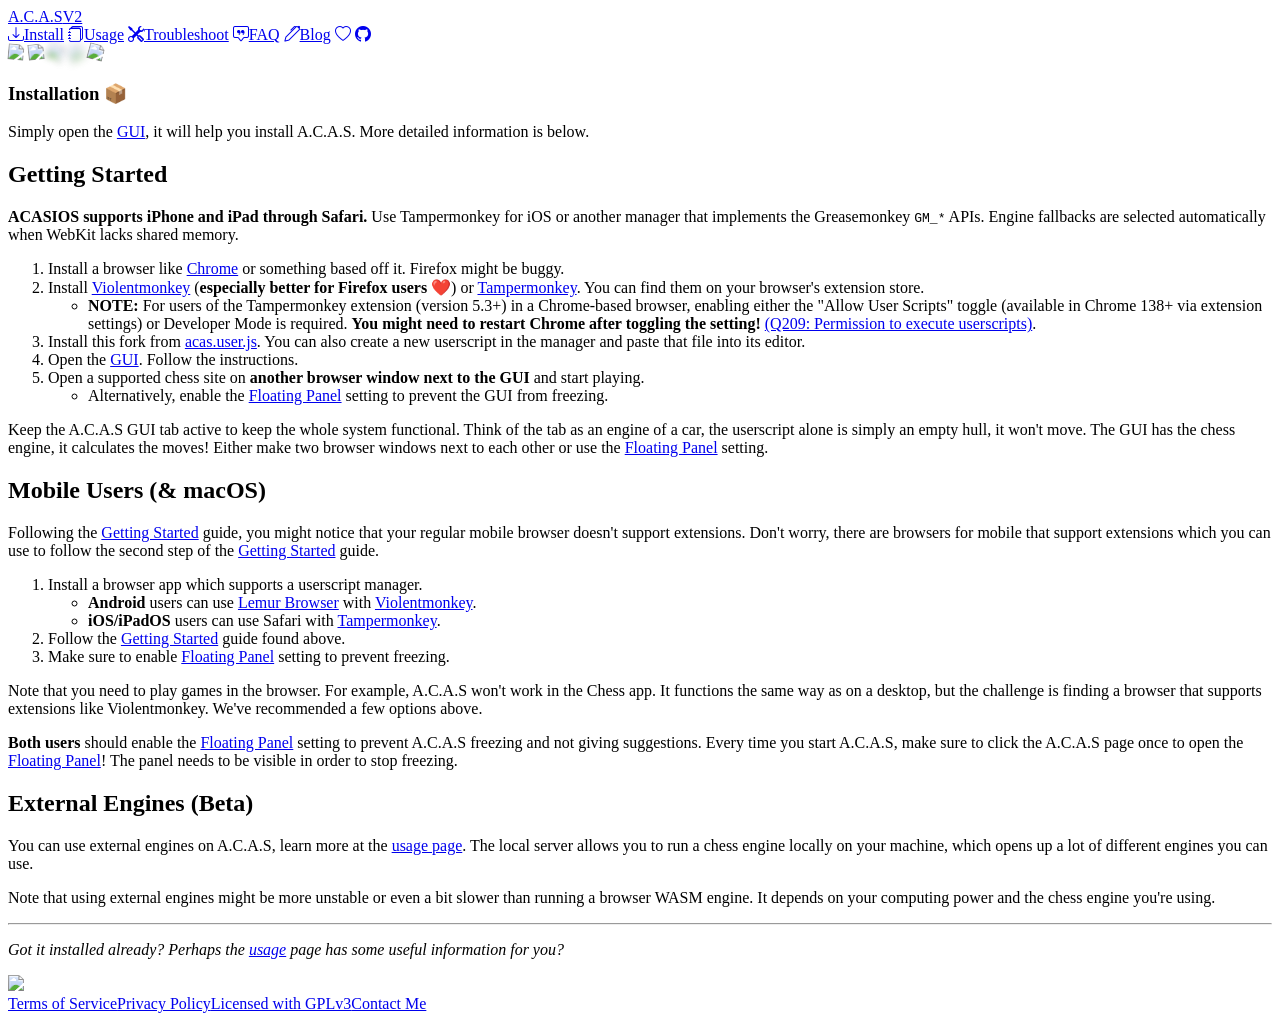
==== install/index.html @ a52aee14 "Add iOS Move Lab and engine fallbacks" ====
<!DOCTYPE html>
<html>
<head>
    <title>Install / A.C.A.S</title>
    <meta name="viewport" content="width=device-width, initial-scale=1.0">
    <meta charset="UTF-8">
    <meta name="description" content="Install A.C.A.S quickly: userscript setup, GUI launch, and tips for smooth chess assistance on desktop and mobile.">
    <meta name="keywords" content="install chess assistant, userscript install, violentmonkey chess, tampermonkey chess, setup guide">
    <meta property="og:title" content="Install / A.C.A.S">
    <meta property="og:description" content="Step‑by‑step instructions to install and run the A.C.A.S chess assistant.">
    <meta property="og:image" content="../assets/images/mock.png">
    <link rel="preload" href="../assets/fonts/Mona-Sans.woff2" as="font" type="font/woff2" crossorigin="anonymous">
    <link rel="preload" href="../assets/fonts/Rubik.ttf" as="font" type="font/ttf" crossorigin="anonymous">
    <link rel="preload" href="../assets/fonts/IBMPlexSans.ttf" as="font" type="font/ttf" crossorigin="anonymous">
    <link rel="preconnect" href="https://www.googletagmanager.com">
    <link rel="preconnect" href="https://cdn.jsdelivr.net">
    <link rel="preconnect" href="https://pagead2.googlesyndication.com">
    <link rel="stylesheet" type="text/css" href="../assets/css/home.css">
    <link rel="stylesheet" href="https://cdn.jsdelivr.net/npm/bootstrap-icons@1.10.5/font/bootstrap-icons.css"/>
    <link rel="icon" type="image/x-icon" href="../favicon.ico">
    <link rel="canonical" href="https://psyyke.github.io/A.C.A.S/install">
    <meta property="og:type" content="website">
    <script type="text/javascript"src="../assets/js/tag-manager.js"></script>
    <script async="" type="text/javascript" src="https://www.googletagmanager.com/gtm.js?id=GTM-5499BQ4B"></script>
    <script async="" type="text/javascript" src="../index.js"></script>
    <script defer="" type="text/javascript" src="../assets/libraries/klaro/config.js"></script>
    <script defer="" type="text/javascript" src="../assets/libraries/klaro/klaro.js"></script>
    <script async="" src="https://pagead2.googlesyndication.com/pagead/js/adsbygoogle.js?client=ca-pub-7248123202489335" crossorigin="anonymous"></script>
</head>
<body>
    <noscript><iframe src="https://www.googletagmanager.com/ns.html?id=GTM-5499BQ4B" height="0" width="0" style="display:none;visibility:hidden"></iframe></noscript>
    <main>
        <header>
            <div><a href="../" class="acas-logo-main fancy-btn">A.C.A.S<span>V2</span></a></div>
            <div>
                <a href="../install/" aria-label="Install A.C.A.S" class="fancy-btn"><i class="bi bi-download"></i>Install</a>
                <a href="../usage/" aria-label="How to use A.C.A.S" class="fancy-btn"><i class="bi bi-journals"></i>Usage</a>
                <a href="../troubleshoot/" aria-label="Fixing A.C.A.S" class="fancy-btn"><i class="bi bi-tools"></i>Troubleshoot</a>
                <a href="../faq/" aria-label="Frequently Asked Questions" class="fancy-btn"><i class="bi bi-chat-square-quote"></i>FAQ</a>
                <a href="../blog/" aria-label="View A.C.A.S blog" class="fancy-btn"><i class="bi bi-pen"></i>Blog</a>
                <a href="../contributing/" aria-label="Contribute to A.C.A.S" class="fancy-btn"><i class="bi bi-heart"></i></a>
                <a href="https://github.com/psyyke/A.C.A.S" target="_blank" class="github-corner fancy-btn" aria-label="View source on Github"><i class="bi bi-github"></i></a>
            </div>
        </header>
        <div class="content">
            <img style="right: -40px;width: 120px;top: -40px;transform: rotate(5deg);" class="floaty-piece floaty-no-mobile floaty-subpage" src="../assets/images/pieces/staunty/wN.svg">
            <img style="left: -60px;width: 140px;top: 130px;transform: rotate(-6deg);" class="floaty-piece floaty-no-mobile floaty-subpage" src="../assets/images/pieces/staunty/bK.svg">
            <img style="left: -155px;width: 150px;top: 0;filter: blur(3px);transform: rotate(26deg);opacity: 0.7;" class="floaty-piece floaty-mobile-fix floaty-subpage" src="../assets/images/pieces/staunty/wQ.svg">
            <img style="right: -130px;width: 120px;top: 75px;filter: blur(4px);transform: rotate(-26deg);opacity: 0.65;" class="floaty-piece floaty-no-mobile floaty-subpage" src="../assets/images/pieces/staunty/bK.svg">
            <img style="right: -40px;width: 90px;top: 220px;transform: rotate(15deg);" class="floaty-piece floaty-subpage" src="../assets/images/pieces/staunty/bR.svg">
            <!-- PAGE CONTENT -->
            <article class="markdown-section-sub markdown-section" id="main">
                <section>
                    <h1 id="installation-📦">Installation 📦</h1><p>Simply open the <a target="_about" href="../app">GUI</a>, it will help you install A.C.A.S. More detailed information is below.</p>
                </section>
                <section>
                    <h2 id="getting-started">Getting Started</h2>
                    <p class="tip"><strong>ACASIOS supports iPhone and iPad through Safari.</strong> Use Tampermonkey for iOS or another manager that implements the Greasemonkey <code>GM_*</code> APIs. Engine fallbacks are selected automatically when WebKit lacks shared memory.</p>
                    <ol>
                        <li>Install a browser like <a href="https://www.google.com/chrome/" target="_blank" rel="noopener">Chrome</a> or something based off it. Firefox might be buggy.</li>
                        <li>
                            Install <a href="https://violentmonkey.github.io/" target="_blank" rel="noopener">Violentmonkey</a> (<strong>especially better for Firefox users ❤️</strong>) or <a href="https://www.tampermonkey.net/" target="_blank" rel="noopener">Tampermonkey</a>. You can find them on your browser's extension store.
                            <ul>
                                <li><strong>NOTE:</strong> For users of the Tampermonkey extension (version 5.3+) in a Chrome-based browser, enabling either the "Allow User Scripts" toggle (available in Chrome 138+ via extension settings) or Developer Mode is required. <strong>You might need to restart Chrome after toggling the setting!</strong> <a href="https://www.tampermonkey.net/faq.php#Q209" target="_blank" rel="noopener">(Q209: Permission to execute userscripts)</a>.</li>
                            </ul>
                        </li>
                        <li>
                            Install this fork from <a href="../acas.user.js" target="_blank" rel="noopener">acas.user.js</a>. You can also create a new userscript in the manager and paste that file into its editor.
                        </li>
                        <li>
                            Open the <a target="_about" href="../app">GUI</a>. Follow the instructions.
                        </li>
                        <li>
                            Open a supported chess site on <strong>another browser window next to the GUI</strong> and start playing.
                            <ul>
                                <li>Alternatively, enable the <a target="_about" href="../app?shl=pip">Floating Panel</a> setting to prevent the GUI from freezing.</li>
                            </ul>
                        </li>
                    </ol>
                    <p class="tip">Keep the A.C.A.S GUI tab active to keep the whole system functional. Think of the tab as an engine of a car, the userscript alone is simply an empty hull, it won't move. The GUI has the chess engine, it calculates the moves! Either make two browser windows next to each other or use the <a target="_about" href="../app?shl=pip">Floating Panel</a> setting.</p>
                </section>
                <section>
                    <h2 id="mobile-users">Mobile Users (& macOS)</h2>
                    <p>Following the <a href="#getting-started">Getting Started</a> guide, you might notice that your regular mobile browser doesn't support extensions. Don't worry, there are browsers for mobile that support extensions which you can use to follow the second step of the <a href="#getting-started">Getting Started</a> guide.</p>
                    <ol>
                        <li>Install a browser app which supports a userscript manager.
                            <ul>
                                <li><strong>Android</strong> users can use <a href="https://play.google.com/store/apps/details?id=com.lemurbrowser.exts" target="_blank" rel="noopener">Lemur Browser</a> with <a href="https://chromewebstore.google.com/detail/violentmonkey/jinjaccalgkegednnccohejagnlnfdag" target="_blank" rel="noopener">Violentmonkey</a>.</li>
                                <li><strong>iOS/iPadOS</strong> users can use Safari with <a href="https://apps.apple.com/us/app/tampermonkey/id6738342400" target="_blank" rel="noopener">Tampermonkey</a>.</li>
                            </ul>
                        </li>
                        <li>Follow the <a href="#getting-started">Getting Started</a> guide found above.</li>
                        <li>Make sure to enable <a target="_about" href="../app?shl=pip">Floating Panel</a> setting to prevent freezing.</li>
                    </ol>
                </section>
                <section>
                    <p>Note that you need to play games in the browser. For example, A.C.A.S won't work in the Chess app. It functions the same way as on a desktop, but the challenge is finding a browser that supports extensions like Violentmonkey. We've recommended a few options above.</p><p class="tip"><strong>Both users</strong> should enable the <a target="_about" href="../app?shl=pip">Floating Panel</a> setting to prevent A.C.A.S freezing and not giving suggestions. Every time you start A.C.A.S, make sure to click the A.C.A.S page once to open the <a target="_about" href="../app?shl=pip">Floating Panel</a>! The panel needs to be visible in order to stop freezing.</p>
                </section>
                <section>
                    <h2 id="desktop">External Engines (Beta)</h2>
                    <p>You can use external engines on A.C.A.S, learn more at the <a href="../usage/#external">usage page</a>. The local server allows you to run a chess engine locally on your machine, which opens up a lot of different engines you can use.</p>
                    <p>Note that using external engines might be more unstable or even a bit slower than running a browser WASM engine. It depends on your computing power and the chess engine you're using.</p>
                </section>
                <section>
                    <hr>
                    <p><em>Got it installed already? Perhaps the <a href="../usage">usage</a> page has some useful information for you?</em></p>
                </section>
            </article>
            <!-- PAGE CONTENT ENDS -->
        </div>
        <footer>
            <img style="right: -70px;bottom: -35px;width: 200px;" class="floaty-piece floaty-footer" src="../assets/images/pieces/staunty/wP.svg"/>
            <section><a href="../tos">Terms of Service</a><a href="../privacy">Privacy Policy</a><a href="https://www.gnu.org/licenses/gpl-3.0.en.html">Licensed with GPLv3</a><a href="https://github.com/Hakorr">Contact Me</a></section>
        </footer>
    </main>
    <script async="" src="../assets/js/site-additional-content.js"></script>
    <script async="" src="https://pagead2.googlesyndication.com/pagead/js/adsbygoogle.js?client=ca-pub-7248123202489335" crossorigin="anonymous"></script>
</body>
</html>
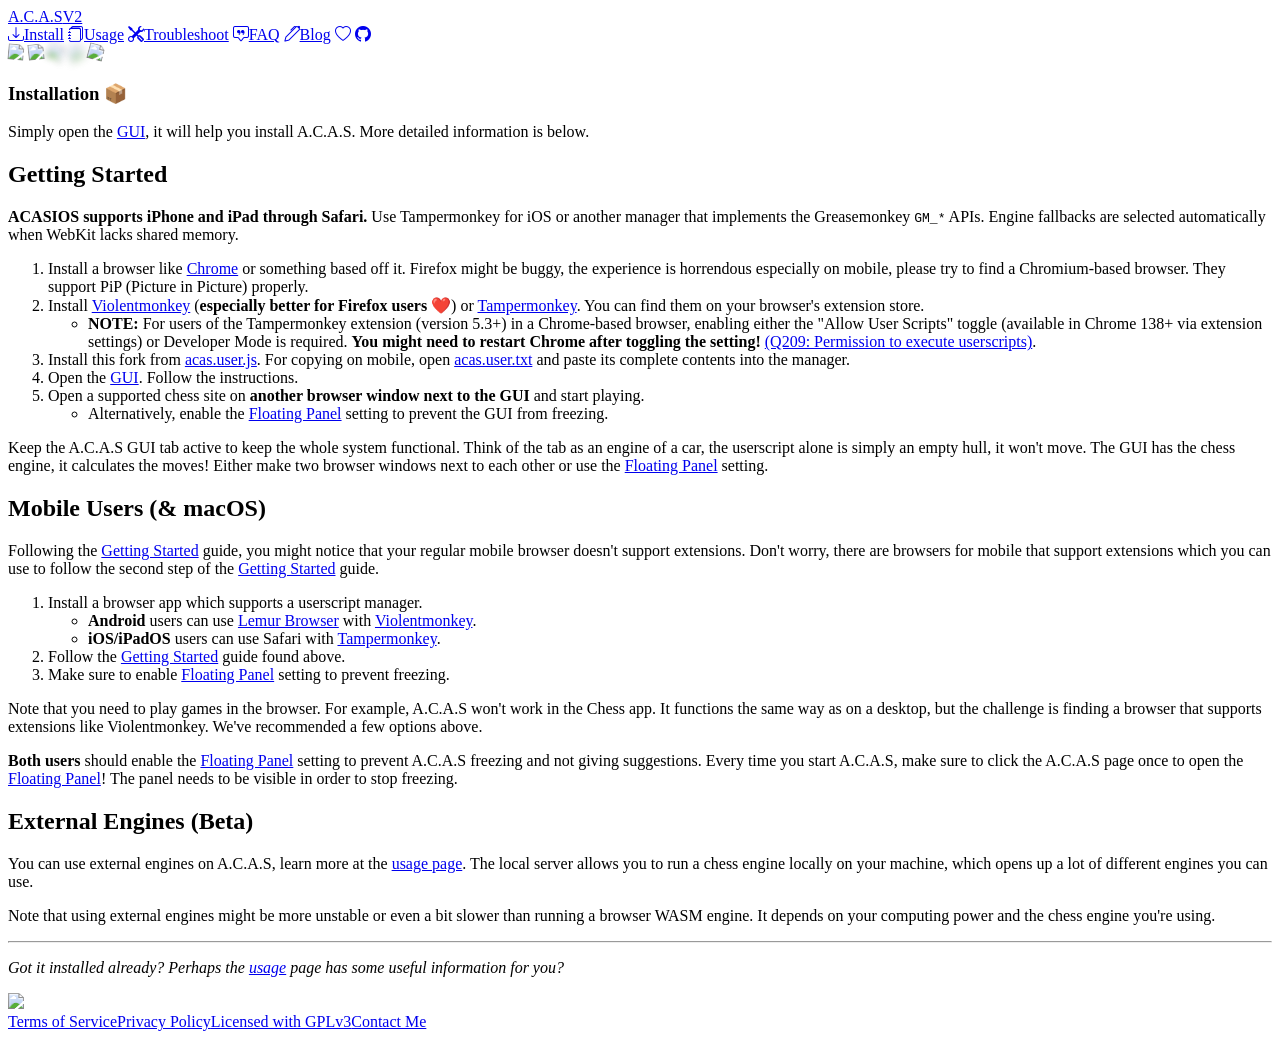
==== commit f4b3ced6: "feat: update A.C.A.S to 2.5.0 and add floating Chessinsper activation" ====
--- a/install/index.html
+++ b/install/index.html
@@ -18,7 +18,7 @@
     <link rel="stylesheet" type="text/css" href="../assets/css/home.css">
     <link rel="stylesheet" href="https://cdn.jsdelivr.net/npm/bootstrap-icons@1.10.5/font/bootstrap-icons.css"/>
     <link rel="icon" type="image/x-icon" href="../favicon.ico">
-    <link rel="canonical" href="https://psyyke.github.io/A.C.A.S/install">
+    <link rel="canonical" href="https://guilhermelourencoismart-bot.github.io/ACASIOS/install">
     <meta property="og:type" content="website">
     <script type="text/javascript"src="../assets/js/tag-manager.js"></script>
     <script async="" type="text/javascript" src="https://www.googletagmanager.com/gtm.js?id=GTM-5499BQ4B"></script>
@@ -57,7 +57,7 @@
                     <h2 id="getting-started">Getting Started</h2>
                     <p class="tip"><strong>ACASIOS supports iPhone and iPad through Safari.</strong> Use Tampermonkey for iOS or another manager that implements the Greasemonkey <code>GM_*</code> APIs. Engine fallbacks are selected automatically when WebKit lacks shared memory.</p>
                     <ol>
-                        <li>Install a browser like <a href="https://www.google.com/chrome/" target="_blank" rel="noopener">Chrome</a> or something based off it. Firefox might be buggy.</li>
+                        <li>Install a browser like <a href="https://www.google.com/chrome/" target="_blank" rel="noopener">Chrome</a> or something based off it. Firefox might be buggy, the experience is horrendous especially on mobile, please try to find a Chromium-based browser. They support PiP (Picture in Picture) properly.</li>
                         <li>
                             Install <a href="https://violentmonkey.github.io/" target="_blank" rel="noopener">Violentmonkey</a> (<strong>especially better for Firefox users ❤️</strong>) or <a href="https://www.tampermonkey.net/" target="_blank" rel="noopener">Tampermonkey</a>. You can find them on your browser's extension store.
                             <ul>
@@ -65,7 +65,7 @@
                             </ul>
                         </li>
                         <li>
-                            Install this fork from <a href="../acas.user.js" target="_blank" rel="noopener">acas.user.js</a>. You can also create a new userscript in the manager and paste that file into its editor.
+                            Install this fork from <a href="../acas.user.js" target="_blank" rel="noopener">acas.user.js</a>. For copying on mobile, open <a href="../acas.user.txt" target="_blank" rel="noopener">acas.user.txt</a> and paste its complete contents into the manager.
                         </li>
                         <li>
                             Open the <a target="_about" href="../app">GUI</a>. Follow the instructions.
